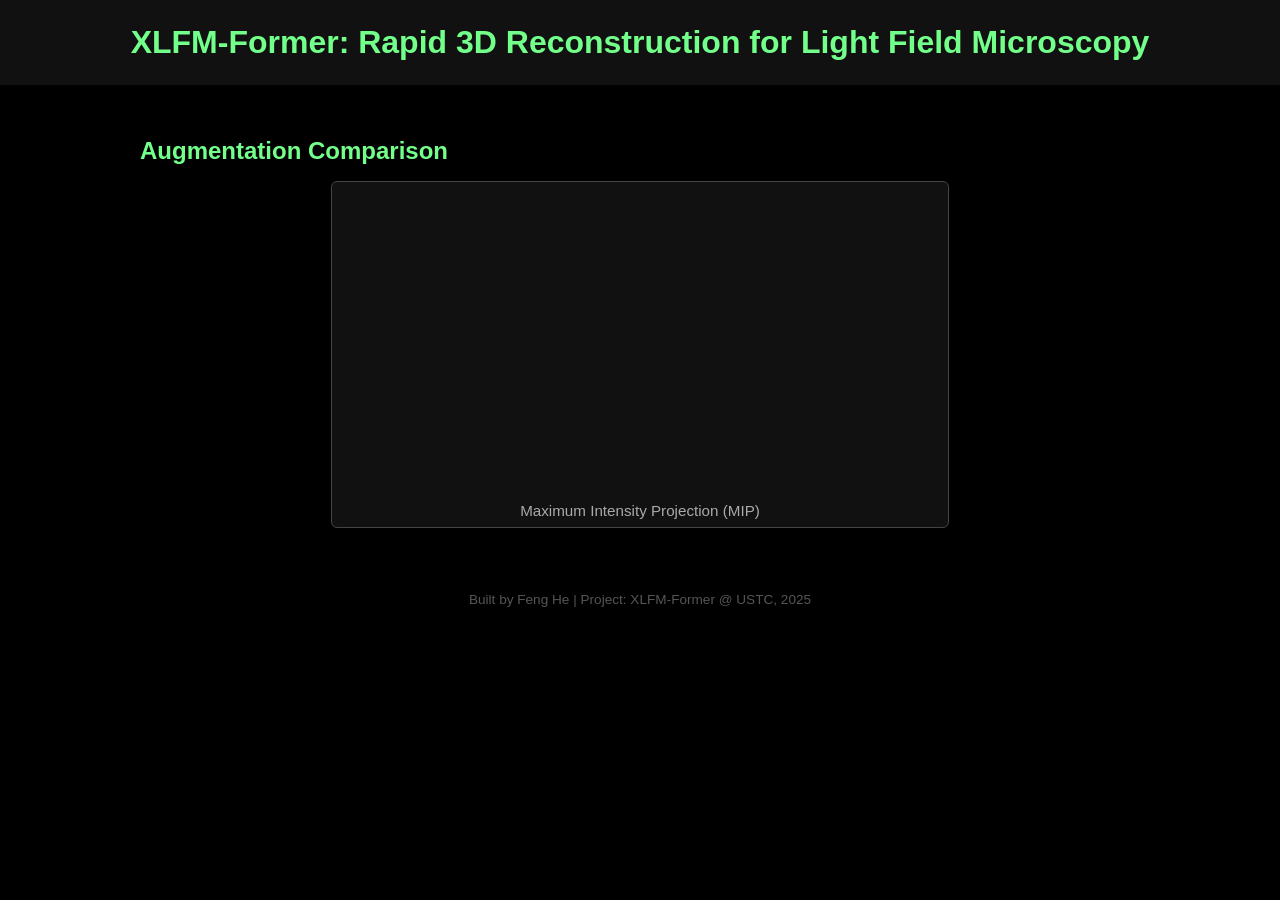
==== XLFM_demo/index.html @ 397ea744 "Add files via upload" ====
<!DOCTYPE html>
<html lang="en">
<head>
  <meta charset="UTF-8">
  <title>XLFM Augmentation Demo</title>
  <meta name="viewport" content="width=device-width, initial-scale=1.0">
  <style>
    body {
      font-family: Arial, sans-serif;
      background-color: #000;
      color: #eee;
      margin: 0;
      padding: 0;
    }
    header {
      background-color: #111;
      padding: 1.5rem;
      text-align: center;
    }
    header h1 {
      color: #72ff8a;
      margin: 0;
    }
    .section {
      max-width: 1000px;
      margin: auto;
      padding: 2rem;
    }
    .section h2 {
      color: #72ff8a;
      margin-bottom: 1rem;
    }
    .video-box {
      width: 60%;
      margin: auto;
      background-color: #111;
      padding: 0.5rem;
      border: 1px solid #444;
      border-radius: 6px;
      text-align: center;
    }
    .video-box video {
      width: 100%;
      border-radius: 4px;
    }
    .caption {
      margin-top: 0.5rem;
      font-size: 0.95rem;
      color: #aaa;
    }
    footer {
      text-align: center;
      padding: 2rem;
      font-size: 0.85rem;
      color: #555;
    }
  </style>
</head>
<body>
  <header>
    <h1>XLFM-Former: Rapid 3D Reconstruction for Light Field Microscopy</h1>
  </header>
  <div class="section">
    <h2>Augmentation Comparison</h2>
    <div class="video-box">
      <video autoplay loop muted playsinline>
        <source src="assets/mip_video.mp4" type="video/mp4">
        Your browser does not support the video tag.
      </video>
      <div class="caption">Maximum Intensity Projection (MIP)</div>
    </div>
  </div>
  <footer>
    Built by Feng He | Project: XLFM-Former @ USTC, 2025
  </footer>
</body>
</html>
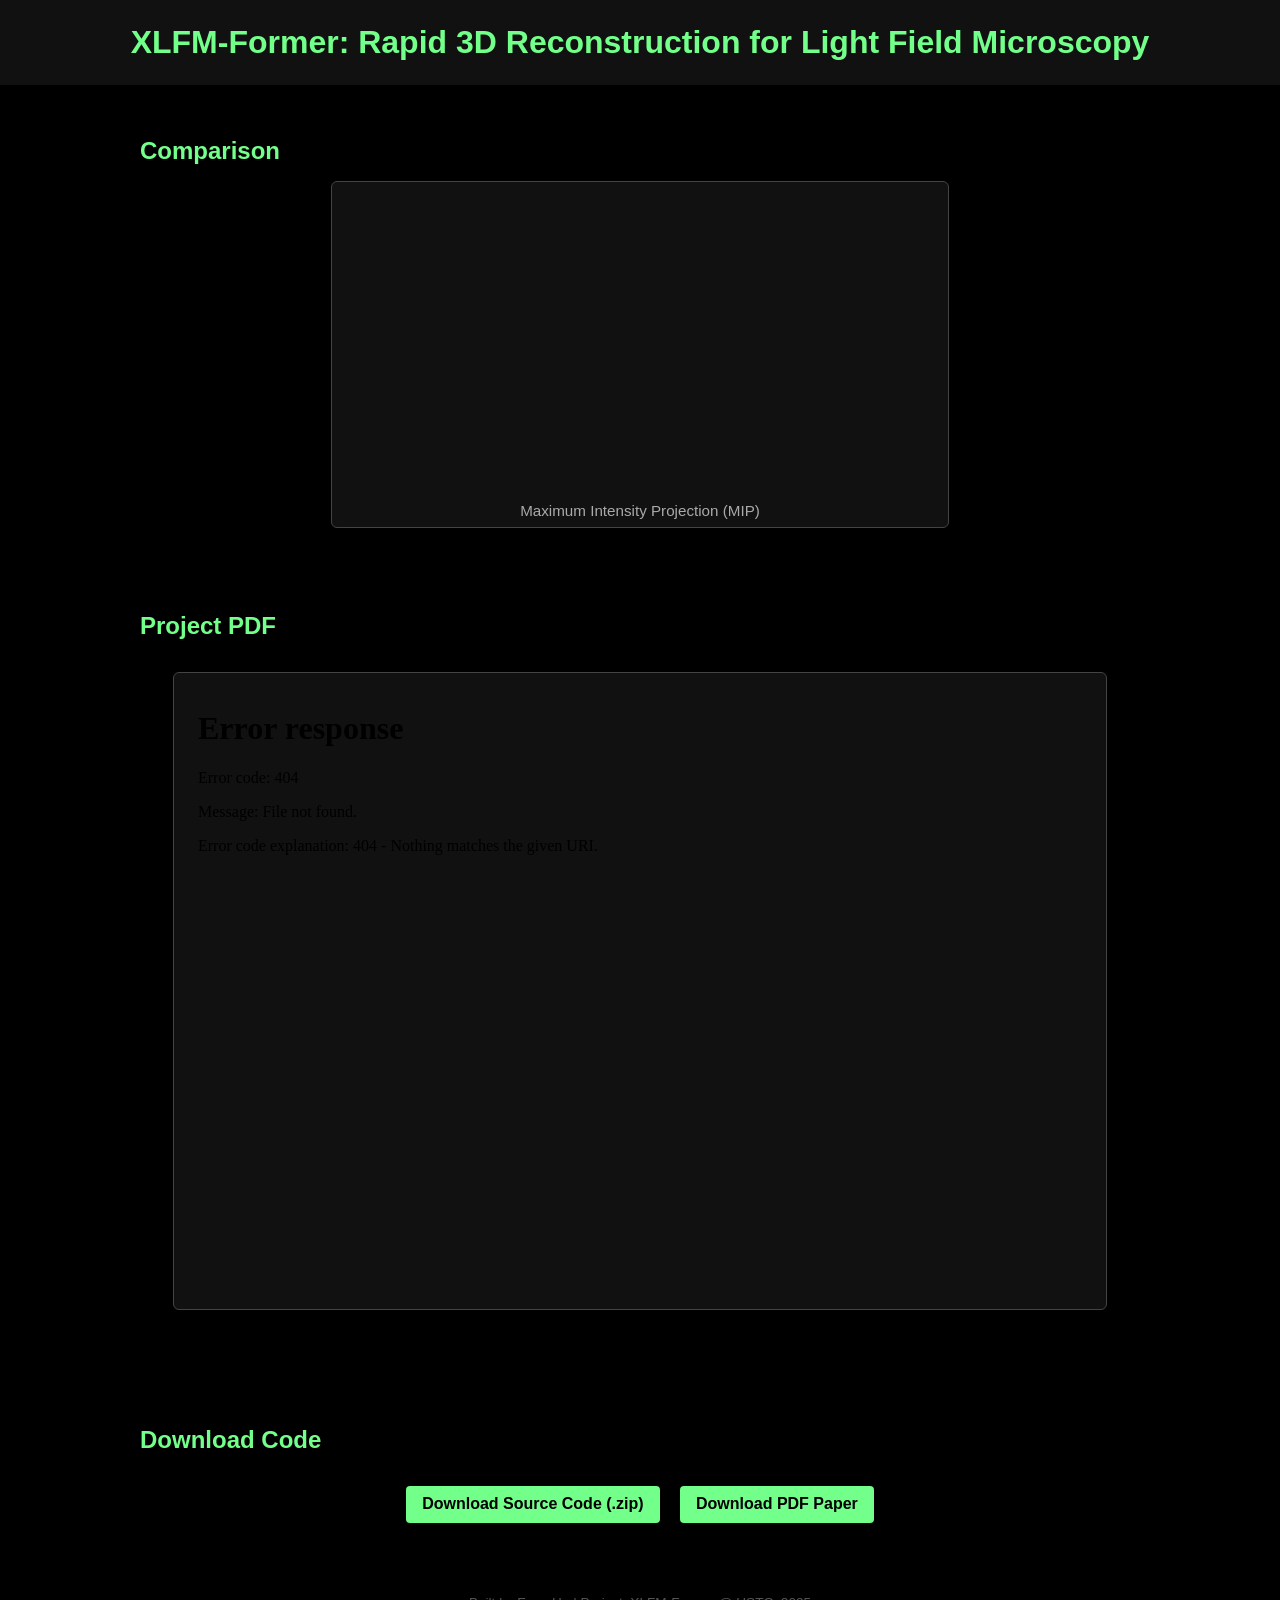
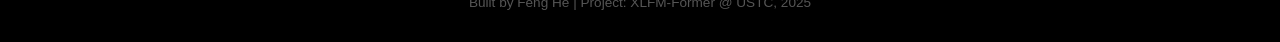
==== commit c8c79a22: "Add files via upload" ====
--- a/XLFM_demo/index.html
+++ b/XLFM_demo/index.html
@@ -48,6 +48,34 @@
       font-size: 0.95rem;
       color: #aaa;
     }
+    .embed-box {
+      width: 90%;
+      margin: 2rem auto;
+      background-color: #111;
+      padding: 1rem;
+      border: 1px solid #444;
+      border-radius: 6px;
+    }
+    iframe {
+      width: 100%;
+      height: 600px;
+      border: none;
+      border-radius: 4px;
+    }
+    .download-links {
+      text-align: center;
+      margin-top: 1.5rem;
+    }
+    .download-links a {
+      display: inline-block;
+      margin: 0.5rem;
+      padding: 0.6rem 1rem;
+      background-color: #72ff8a;
+      color: #000;
+      text-decoration: none;
+      border-radius: 4px;
+      font-weight: bold;
+    }
     footer {
       text-align: center;
       padding: 2rem;
@@ -60,8 +88,9 @@
   <header>
     <h1>XLFM-Former: Rapid 3D Reconstruction for Light Field Microscopy</h1>
   </header>
+
   <div class="section">
-    <h2>Augmentation Comparison</h2>
+    <h2>Comparison</h2>
     <div class="video-box">
       <video autoplay loop muted playsinline>
         <source src="assets/mip_video.mp4" type="video/mp4">
@@ -70,8 +99,26 @@
       <div class="caption">Maximum Intensity Projection (MIP)</div>
     </div>
   </div>
+
+  <!-- 新增内容：PDF 预览 -->
+  <div class="section">
+    <h2>Project PDF</h2>
+    <div class="embed-box">
+      <iframe src="assets/XLFM.pdf"></iframe>
+    </div>
+  </div>
+
+  <!-- 新增内容：下载链接 -->
+  <div class="section">
+    <h2>Download Code</h2>
+    <div class="download-links">
+      <a href="assets/XLFM.zip" download>Download Source Code (.zip)</a>
+      <a href="assets/XLFM.pdf" download>Download PDF Paper</a>
+    </div>
+  </div>
+
   <footer>
     Built by Feng He | Project: XLFM-Former @ USTC, 2025
   </footer>
 </body>
-</html>+</html>
